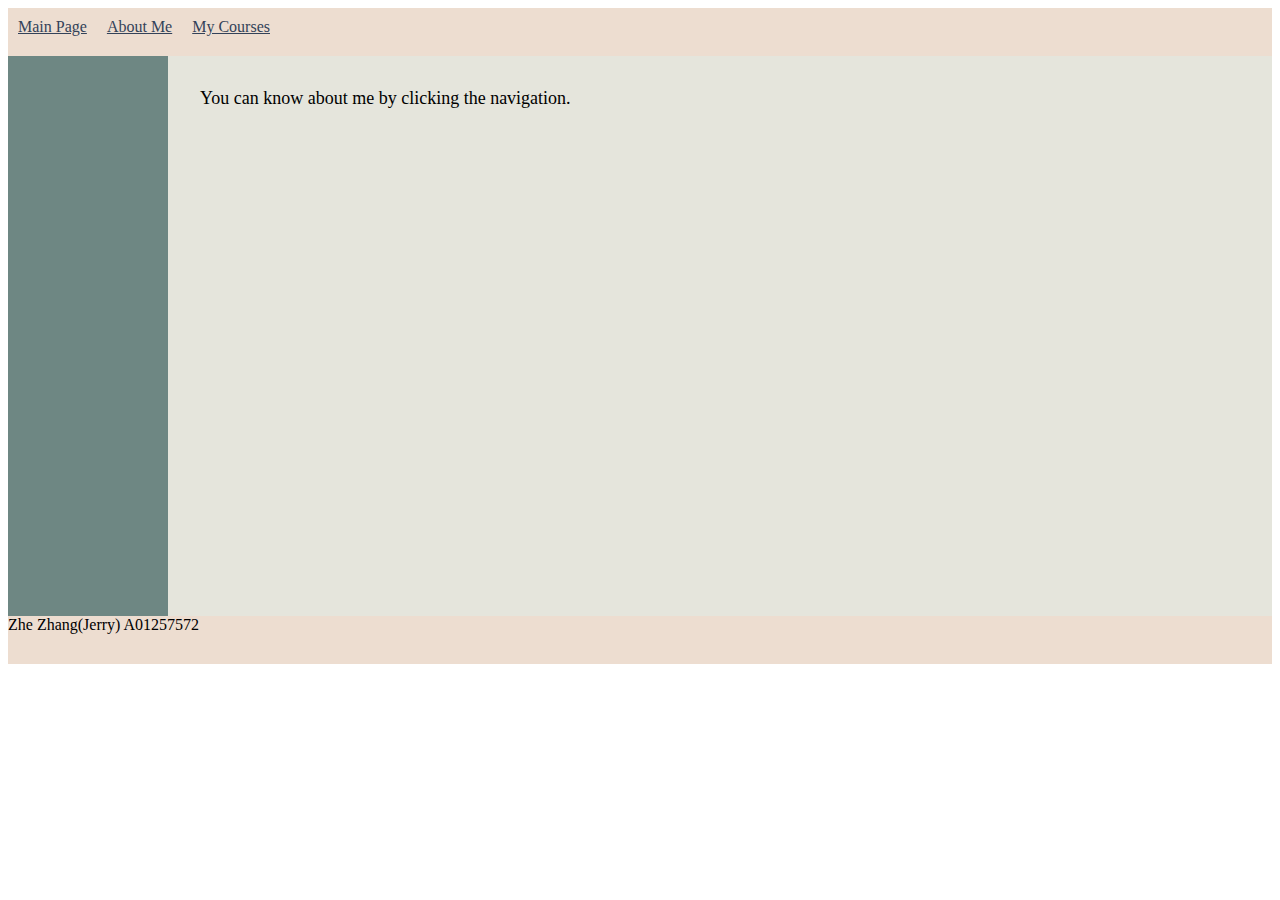
==== index.html @ 35d2d5d8 "add flex and grid to css" ====
<!DOCTYPE html>
<html lang="en">
<head>
    <meta charset="UTF-8">
    <meta http-equiv="X-UA-Compatible" content="IE=edge">
    <meta name="viewport" content="width=device-width, initial-scale=1.0">
    <link rel="preconnect" href="https://fonts.gstatic.com">
    <link href="https://fonts.googleapis.com/css2?family=Bree+Serif&display=swap" rel="stylesheet">
    <link rel="preconnect" href="https://fonts.gstatic.com">
    <link href="https://fonts.googleapis.com/css2?family=Domine:wght@500&display=swap" rel="stylesheet">
    <link rel="stylesheet" href="CSS/styles.css">
    <title>My personal website</title>
</head>
<body>
    <div class="container">
        <div class="item header">        
            <div class="item1"><a href="index.html">Main Page</a></div>
            <div class="item1"><a href="pages/about.html">About Me</a></div>
            <div class="item1"><a href="pages/courses.html">My Courses</a></div></div>
        <div class="item sidebar"></div>
        <div class="item content">You can know about me by clicking the navigation.</div>
        <div class="item footer">Zhe Zhang(Jerry) A01257572</div>
</body>
</html>
---- CSS/styles.css ----
.container {
    display: grid;
    grid-template-rows: 3rem 35rem 3rem;
    grid-template-columns: 10rem 1fr;
    grid-template-areas:
        'header header header'
        'sidebar content content'
        'footer footer footer';
}

.header {
    grid-area: header;
    background: #EDDDD0;
    display: flex;    
}

.header a{
    color: #334259;
}

.header .item1:hover{
    background-color: #DB504A;
}

.footer {
    grid-area: footer;
    background: #EDDDD0;
}

.sidebar {
    grid-area: sidebar;
    background: #6E8783;
    display: flex;
    flex-wrap: wrap;
    flex-direction: column;
    padding: 2rem;
}

.content {
    grid-area: content;
    background: #E5E5DC;
    font-size: large;
    padding: 2rem;

}

.item1  {
    padding: 10px;
    color: #334259;
}

.c1 a{
    color: #334259;
}

.pic    {
    width: 350px;
    height: auto;
}
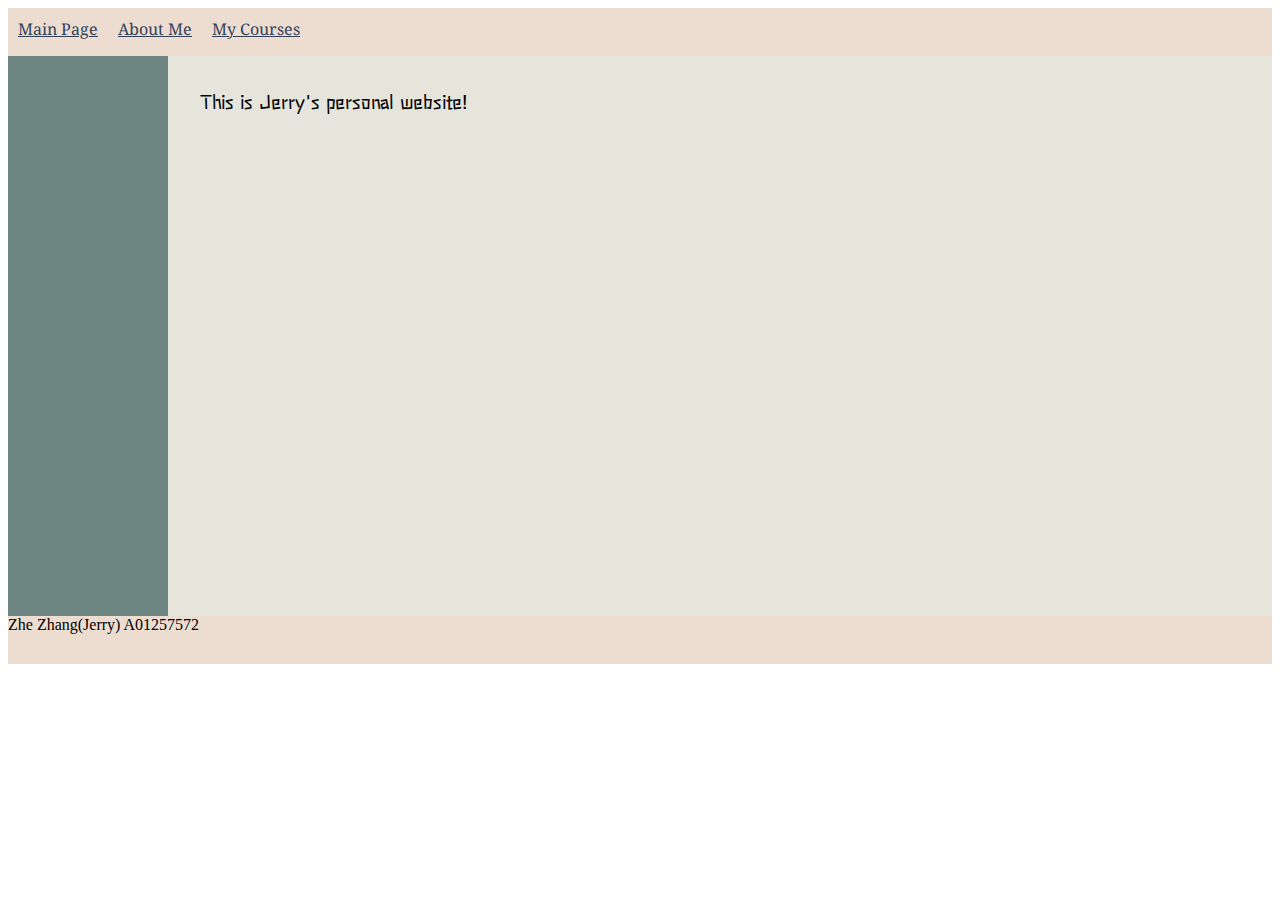
==== commit f42e8b49: "modify with new font and color" ====
--- a/index.html
+++ b/index.html
@@ -5,9 +5,9 @@
     <meta http-equiv="X-UA-Compatible" content="IE=edge">
     <meta name="viewport" content="width=device-width, initial-scale=1.0">
     <link rel="preconnect" href="https://fonts.gstatic.com">
-    <link href="https://fonts.googleapis.com/css2?family=Bree+Serif&display=swap" rel="stylesheet">
+    <link href="https://fonts.googleapis.com/css2?family=Stick&display=swap" rel="stylesheet">
     <link rel="preconnect" href="https://fonts.gstatic.com">
-    <link href="https://fonts.googleapis.com/css2?family=Domine:wght@500&display=swap" rel="stylesheet">
+    <link href="https://fonts.googleapis.com/css2?family=Noto+Serif:ital,wght@1,700&display=swap" rel="stylesheet">
     <link rel="stylesheet" href="CSS/styles.css">
     <title>My personal website</title>
 </head>
@@ -18,7 +18,7 @@
             <div class="item1"><a href="pages/about.html">About Me</a></div>
             <div class="item1"><a href="pages/courses.html">My Courses</a></div></div>
         <div class="item sidebar"></div>
-        <div class="item content">You can know about me by clicking the navigation.</div>
+        <div class="item content">This is Jerry's personal website!</div>
         <div class="item footer">Zhe Zhang(Jerry) A01257572</div>
 </body>
 </html>--- a/CSS/styles.css
+++ b/CSS/styles.css
@@ -41,16 +41,20 @@
     background: #E5E5DC;
     font-size: large;
     padding: 2rem;
+    font-family: 'Stick', sans-serif;
 
 }
 
 .item1  {
     padding: 10px;
     color: #334259;
+    font-family: 'Noto Serif', serif;
 }
 
+
 .c1 a{
-    color: #334259;
+    color: #EDDDD0;
+    font-size: large;
 }
 
 .pic    {
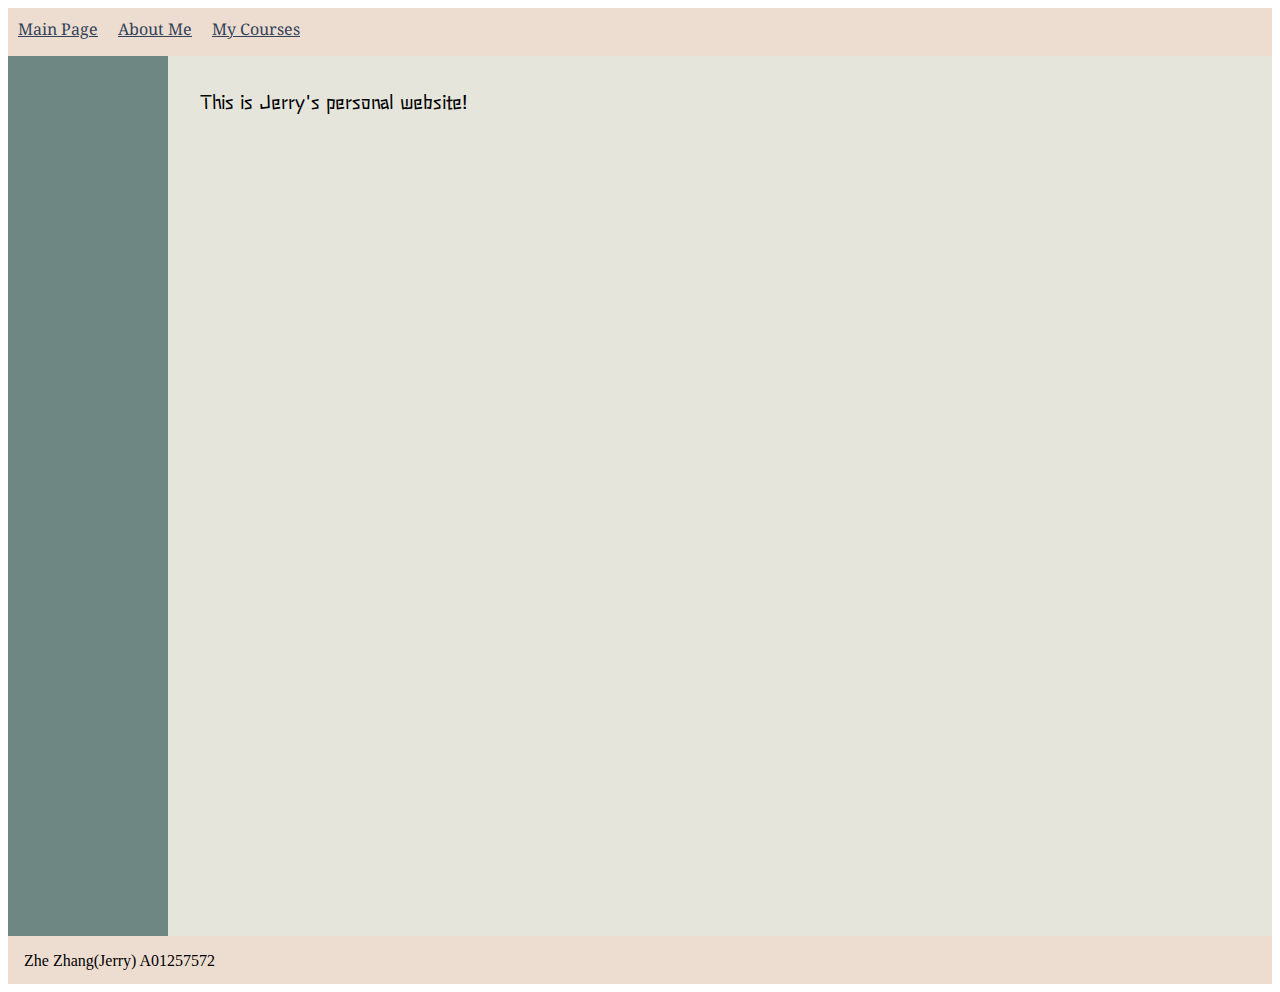
==== commit d6760182: "Add </div> in all pages" ====
--- a/index.html
+++ b/index.html
@@ -20,5 +20,6 @@
         <div class="item sidebar"></div>
         <div class="item content">This is Jerry's personal website!</div>
         <div class="item footer">Zhe Zhang(Jerry) A01257572</div>
+        </div>
 </body>
 </html>--- a/CSS/styles.css
+++ b/CSS/styles.css
@@ -1,6 +1,6 @@
 .container {
     display: grid;
-    grid-template-rows: 3rem 35rem 3rem;
+    grid-template-rows: 3rem 55rem 3rem;
     grid-template-columns: 10rem 1fr;
     grid-template-areas:
         'header header header'
@@ -25,6 +25,7 @@
 .footer {
     grid-area: footer;
     background: #EDDDD0;
+    padding: 1rem;
 }
 
 .sidebar {
@@ -42,6 +43,9 @@
     font-size: large;
     padding: 2rem;
     font-family: 'Stick', sans-serif;
+    display: flex;
+    flex-direction: column;
+    width: auto;
 
 }
 
@@ -57,7 +61,8 @@
     font-size: large;
 }
 
-.pic    {
-    width: 350px;
-    height: auto;
+img{
+    max-width: 25%;
+    max-height: auto;
+    display: block;
 }